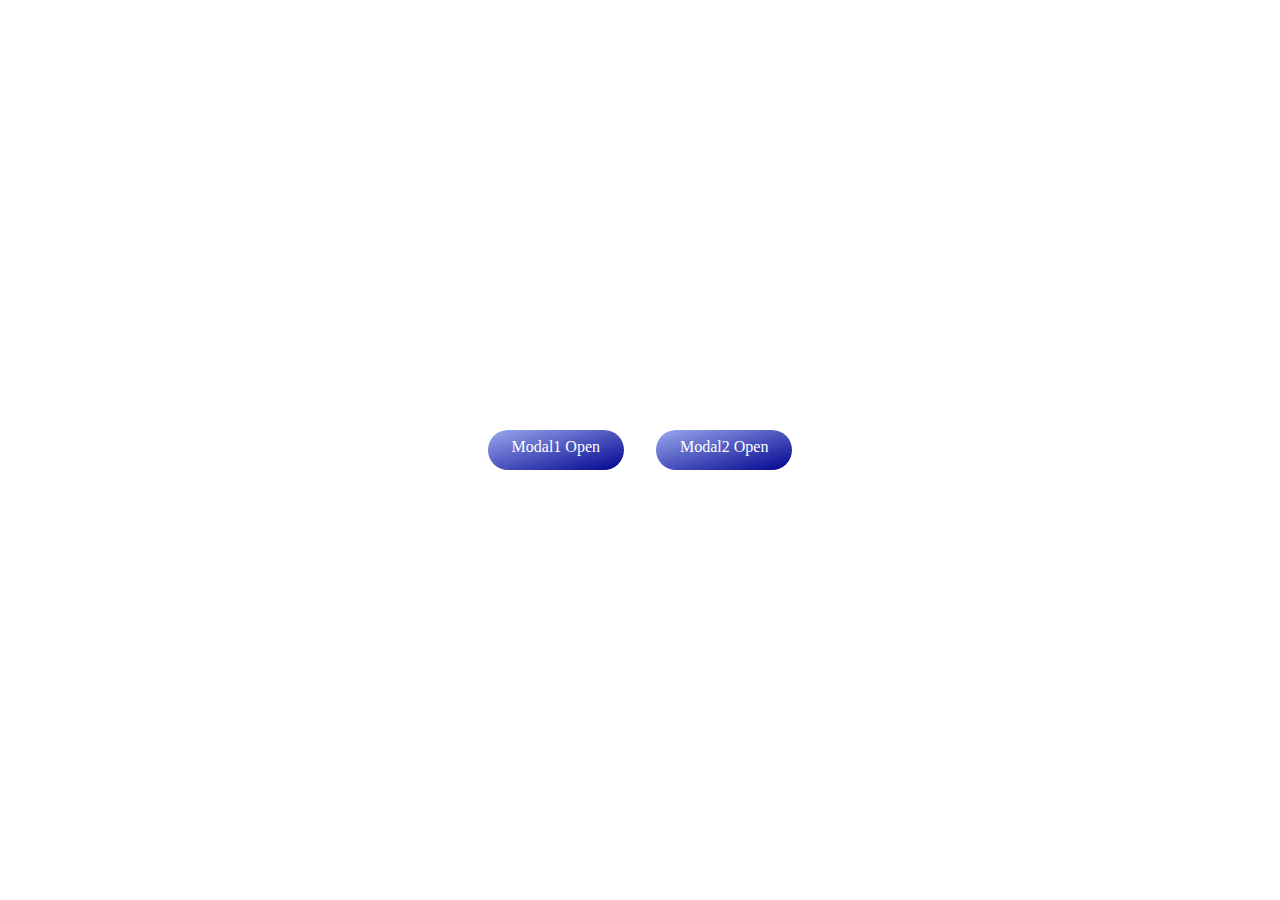
==== modal.html @ d78a9df3 "first release" ====
<!DOCTYPE html>
<html lang="ja">

<head>
    <meta charset="UTF-8">
    <meta name="viewport" content="width=device-width, initial-scale=1.0">
    <title>checkbox Modal</title>
    <link rel="stylesheet" href="./modal.css">
</head>

<body>
    <section class="container">
        <input type="checkbox" id="modal1">
        <label for="modal1" class="btn">Modal1 Open</label>

        <!-- modal -->
        <label for="modal1" class="modal-bg bg1"></label>
        <div class="modal-body modal1">
            <div class="modal-content">
                <h3>modal1</h3>
                <p>Lorem ipsum dolor sit amet, consectetur adipiscing elit, sed do eiusmod tempor incididunt ut labore et dolore magna aliqua. Ut enim ad minim veniam, quis nostrud exercitation ullamco laboris nisi ut aliquip ex ea commodo consequat.
                    Duis aute irure dolor in reprehenderit in voluptate velit esse cillum dolore eu fugiat nulla pariatur. Excepteur sint occaecat cupidatat non proident, sunt in culpa qui officia deserunt mollit anim id est laborum.</p>
                <hr>
                <div class="modal-footer">
                    <label for="modal1" class="btn">Close</label>
                </div>
            </div>
        </div>

        <input type="checkbox" id="modal2">
        <label for="modal2" class="btn">Modal2 Open</label>

        <!-- modal -->
        <label for="modal2" class="modal-bg bg2"></label>
        <div class="modal-body modal2">
            <div class="modal-content">
                <h3>modal2</h3>
                <p>Lorem ipsum dolor sit amet, consectetur adipiscing elit, sed do eiusmod tempor incididunt ut labore et dolore magna aliqua. Ut enim ad minim veniam, quis nostrud exercitation ullamco laboris nisi ut aliquip ex ea commodo consequat.
                    Duis aute irure dolor in reprehenderit in voluptate velit esse cillum dolore eu fugiat nulla pariatur. Excepteur sint occaecat cupidatat non proident, sunt in culpa qui officia deserunt mollit anim id est laborum.</p>
                <hr>
                <div class="modal-footer">
                    <label for="modal2" class="btn">Close</label>
                </div>
            </div>
        </div>
    </section>
</body>

</html>
---- modal.css ----
body {
  margin: 0;
  padding: 0;
}

.container {
  display: flex;
  justify-content: center;
  align-items: center;
  width: 85%;
  max-width: 1280px;
  height: 100vh;
  margin: 0 auto;
}

.btn {
  height: 1.5em;
  margin: 0 1em;
  padding: 0.5em 1.5em;
  border-radius: 2em;
  color: white;
  background: linear-gradient(to bottom right, #99a9ee, #01038f);
  user-select: none;
  cursor: pointer;
  transition: box-shadow 0.3s;
}

.btn:hover {
  box-shadow: 0 0 5px 3px #99a9ee;
}

input[type="checkbox"] {
  display: none;
}

.modal-bg {
  position: absolute;
  top: 0;
  right: 0;
  bottom: 0;
  left: 0;
  z-index: -10;
  transition: background-color 0.5s;
}

.modal-body {
  position: absolute;
  top: 50%;
  left: 50%;
  width: 70%;
  transform: translate(-50%, -50%);
  max-width: 500px;
  max-height: 30em;
  color: white;
  border-radius: 5px;
  background: linear-gradient(to bottom right, #99a9ee, #01038f);
  opacity: 0;
  z-index: -20;
  transition: transform 0.4s, opacity 0.4s;
}

.modal-content {
  margin: 2em;
}

hr {
  margin-bottom: 1.5em;
  color: white;
}

.modal-footer {
  font-size: 0.9em;
  text-align: center;
}

/* modal open の時のスタイル */
#modal1:checked ~ .bg1,
#modal2:checked ~ .bg2 {
  background-color: rgba(0, 0, 0, 0.5);
  z-index: 10;
}

#modal1:checked ~ .modal1,
#modal2:checked ~ .modal2 {
  opacity: 1;
  transform: translate(-50%, -70%);
  z-index: 20;
}
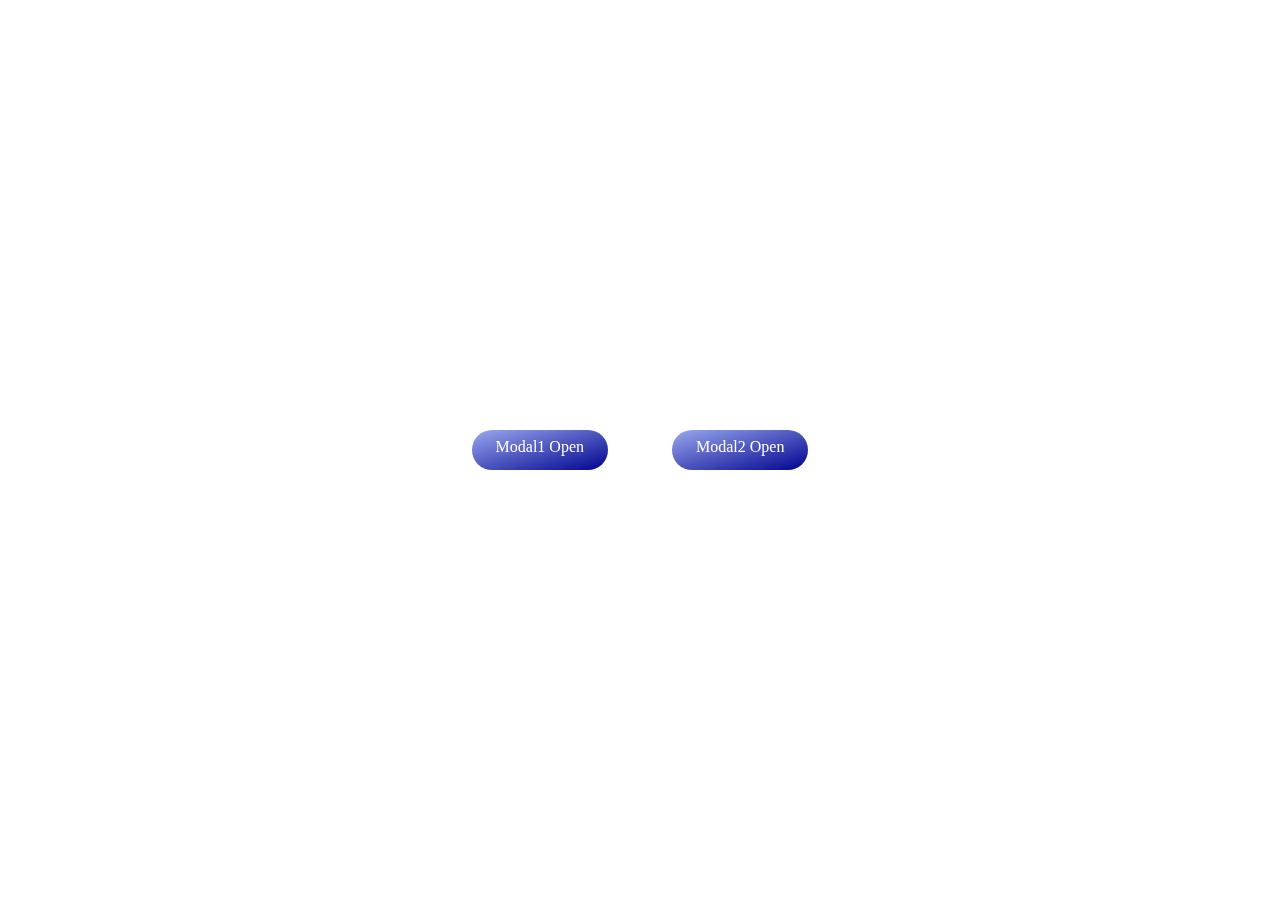
==== commit 1b775cb6: "スタイル修正" ====
--- a/modal.html
+++ b/modal.html
@@ -11,7 +11,7 @@
 <body>
     <section class="container">
         <input type="checkbox" id="modal1">
-        <label for="modal1" class="btn">Modal1 Open</label>
+        <label for="modal1" class="btn open-btn">Modal1 Open</label>
 
         <!-- modal -->
         <label for="modal1" class="modal-bg bg1"></label>
@@ -28,7 +28,7 @@
         </div>
 
         <input type="checkbox" id="modal2">
-        <label for="modal2" class="btn">Modal2 Open</label>
+        <label for="modal2" class="btn open-btn">Modal2 Open</label>
 
         <!-- modal -->
         <label for="modal2" class="modal-bg bg2"></label>
--- a/modal.css
+++ b/modal.css
@@ -14,8 +14,8 @@
 }
 
 .btn {
+  display: inline-block;
   height: 1.5em;
-  margin: 0 1em;
   padding: 0.5em 1.5em;
   border-radius: 2em;
   color: white;
@@ -23,6 +23,10 @@
   user-select: none;
   cursor: pointer;
   transition: box-shadow 0.3s;
+}
+
+.open-btn {
+  margin: 0 2rem;
 }
 
 .btn:hover {
@@ -34,7 +38,7 @@
 }
 
 .modal-bg {
-  position: absolute;
+  position: fixed;
   top: 0;
   right: 0;
   bottom: 0;
@@ -50,7 +54,8 @@
   width: 70%;
   transform: translate(-50%, -50%);
   max-width: 500px;
-  max-height: 30em;
+  max-height: 80%;
+  padding: 2rem;
   color: white;
   border-radius: 5px;
   background: linear-gradient(to bottom right, #99a9ee, #01038f);
@@ -59,9 +64,7 @@
   transition: transform 0.4s, opacity 0.4s;
 }
 
-.modal-content {
-  margin: 2em;
-}
+
 
 hr {
   margin-bottom: 1.5em;
@@ -69,6 +72,8 @@
 }
 
 .modal-footer {
+  width: 100%;
+  height: 40px;
   font-size: 0.9em;
   text-align: center;
 }
